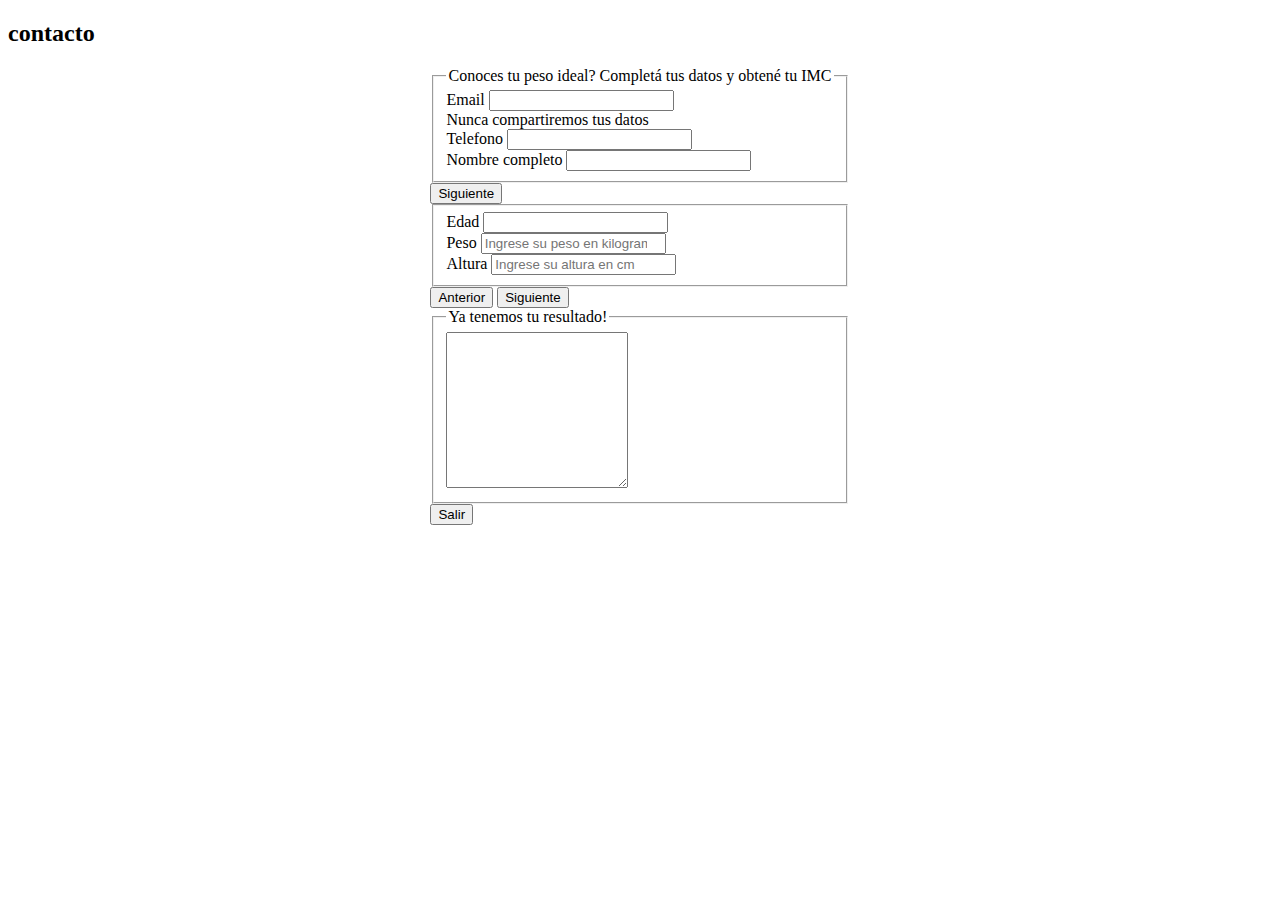
==== FORM/indexform.html @ 1f88f7de "Add files via upload" ====
<!DOCTYPE html>
<html lang="en">
<head>
    <meta charset="UTF-8">
    <meta http-equiv="X-UA-Compatible" content="IE=edge">
    <meta name="viewport" content="width=device-width, initial-scale=1.0">
    
    <link href="https://cdn.jsdelivr.net/npm/bootstrap@5.3.0-alpha3/dist/css/bootstrap.min.css" rel="stylesheet" integrity="sha384-KK94CHFLLe+nY2dmCWGMq91rCGa5gtU4mk92HdvYe+M/SXH301p5ILy+dN9+nJOZ" crossorigin="anonymous">
    <title>Document</title>

</head>
<body>
  <link rel="stylesheet" href="./styles/form.css">
  
  
  
 
 <!--form en partes-->    
  <div class="container">
      <h2 class="display-2">contacto</h2>
        <section id="multistep"class="row">
        

          <div class="col-12 col-lg-3">
                  <!--primer paso-->
             
            <form id="form1">
                <fieldset>
                    <legend class="mb-5 text-center"> Conoces tu peso ideal? Completá tus datos y obtené tu IMC</legend>
                    <div class="mb-3">
                     <label for="email" class="form-label">Email</label>
                     <input type="email" class="form-control" id="email" aria-describedby="emailHelp">
                     <div id="emailHelp" class="form-text">Nunca compartiremos tus datos</div>
                    </div>  
                     <div class="mb-3">
                      <label for="Phone" class="form-label">Telefono</label>
                      <input type="tel" class="form-control" id="telefono">
                    </div>
                      <div class="mb-3">
                     <label class="fprm-label" for="fullname">Nombre completo</label>
                     <input type="text" class="form-control" id="nombre">
                   </div>
                </fieldset>
                    <div>
                        <button type="button" id="siguiente"class="btn-form btn btn-outline-dark">Siguiente</button>
                    </div>   
            </form>
             <!--segundo paso-->
                <form id="form2">
                  <fieldset>
                   <div class="mb-3">    
                    <label for="edad" class="form-label">Edad</label>
                    <input type="number" class="form-control" id="edad">
                   </div>
               <div class="mb-3">
                    <label for="peso" class="form-label">Peso</label>
                    <input type="number" placeholder="Ingrese su peso en kilogramos"class="form-control" id="peso">
               </div>
                <div class="mb-3">  
                    <label class="altura" for="fullname">Altura</label>
                    <input type="number" class="form-control" placeholder="Ingrese su altura en cm" id="altura">
                </div>
                  </fieldset>
                 <div>
                   <button type="button" id="anterior"class="btn-form btn btn-outline-dark">Anterior</button>
                   <button type="submit" id="siguiente2" class="btn-form btn btn-outline-dark">Siguiente</button>
                  </div>
              </form>

              <!--Resultado-->
            <form id="form3">
             <fieldset>
                 <legend class="mb-5 text-center"> Ya tenemos tu resultado!</legend>
              <div class="mb-3">
                 <textarea id="imc" class="form-control" cols="20" rows="10" ></textarea>
              </div>
             </fieldset> 
               <div>
               <button type="button" id="salir"class="btn-form btn btn-outline-dark">Salir</button>   
             </div>
            </form>

          </div>

        </section>
  </div>





  <script src="./form.js"></script>
</body>
</html>
---- FORM/styles/form.css ----
#multistep
{

    justify-content: center;
    align-items: center;
    display: flex;
  
}
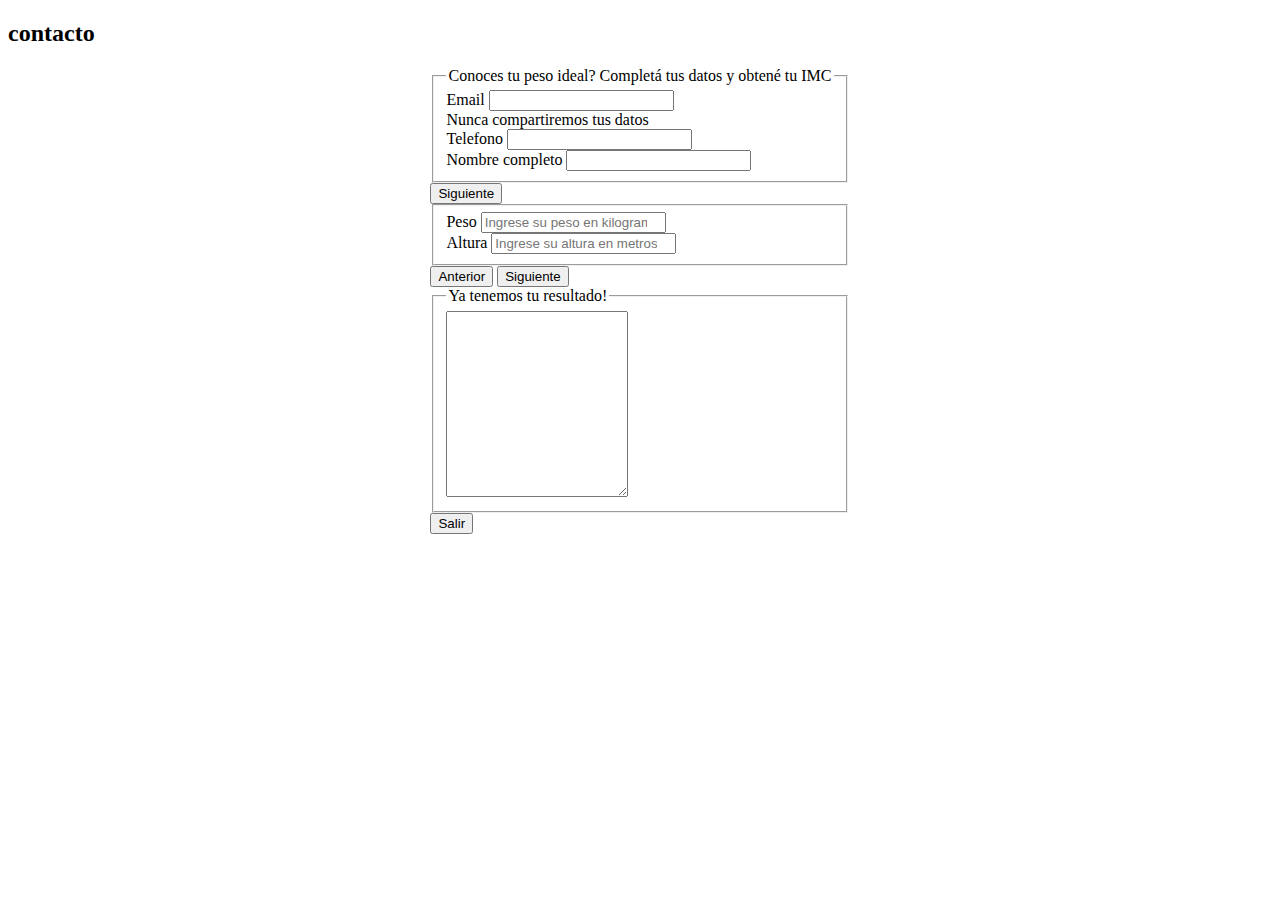
==== commit 33c5d150: "formulario modificado" ====
--- a/FORM/indexform.html
+++ b/FORM/indexform.html
@@ -13,15 +13,13 @@
   <link rel="stylesheet" href="./styles/form.css">
   
   
-  
- 
  <!--form en partes-->    
   <div class="container">
       <h2 class="display-2">contacto</h2>
         <section id="multistep"class="row">
         
 
-          <div class="col-12 col-lg-3">
+          <div class="col-5">
                   <!--primer paso-->
              
             <form id="form1">
@@ -46,37 +44,33 @@
                     </div>   
             </form>
              <!--segundo paso-->
-                <form id="form2">
-                  <fieldset>
-                   <div class="mb-3">    
-                    <label for="edad" class="form-label">Edad</label>
-                    <input type="number" class="form-control" id="edad">
-                   </div>
+                <form id="form2" class="d-none">
+                  <fieldset>   
                <div class="mb-3">
                     <label for="peso" class="form-label">Peso</label>
-                    <input type="number" placeholder="Ingrese su peso en kilogramos"class="form-control" id="peso">
+                    <input type="number" placeholder="Ingrese su peso en kilogramos. por ej: 60"class="form-control" id="peso">
                </div>
                 <div class="mb-3">  
                     <label class="altura" for="fullname">Altura</label>
-                    <input type="number" class="form-control" placeholder="Ingrese su altura en cm" id="altura">
+                    <input type="number" class="form-control" placeholder="Ingrese su altura en metros. por ej: 1.70" id="altura">
                 </div>
                   </fieldset>
                  <div>
                    <button type="button" id="anterior"class="btn-form btn btn-outline-dark">Anterior</button>
-                   <button type="submit" id="siguiente2" class="btn-form btn btn-outline-dark">Siguiente</button>
+                   <button type="button" id="siguiente2" class="btn-form btn btn-outline-dark">Siguiente</button>
                   </div>
               </form>
 
               <!--Resultado-->
-            <form id="form3">
+            <form id="form3" class="d-none">
              <fieldset>
                  <legend class="mb-5 text-center"> Ya tenemos tu resultado!</legend>
               <div class="mb-3">
-                 <textarea id="imc" class="form-control" cols="20" rows="10" ></textarea>
+                 <textarea id="imc" class="form-control" cols="20" rows="12" ></textarea>
               </div>
              </fieldset> 
                <div>
-               <button type="button" id="salir"class="btn-form btn btn-outline-dark">Salir</button>   
+               <button type="reset" value="limpiar" id="salir"class="btn-form btn btn-outline-dark">Salir</button>   
              </div>
             </form>
 
@@ -86,9 +80,6 @@
   </div>
 
 
-
-
-
   <script src="./form.js"></script>
 </body>
 </html>